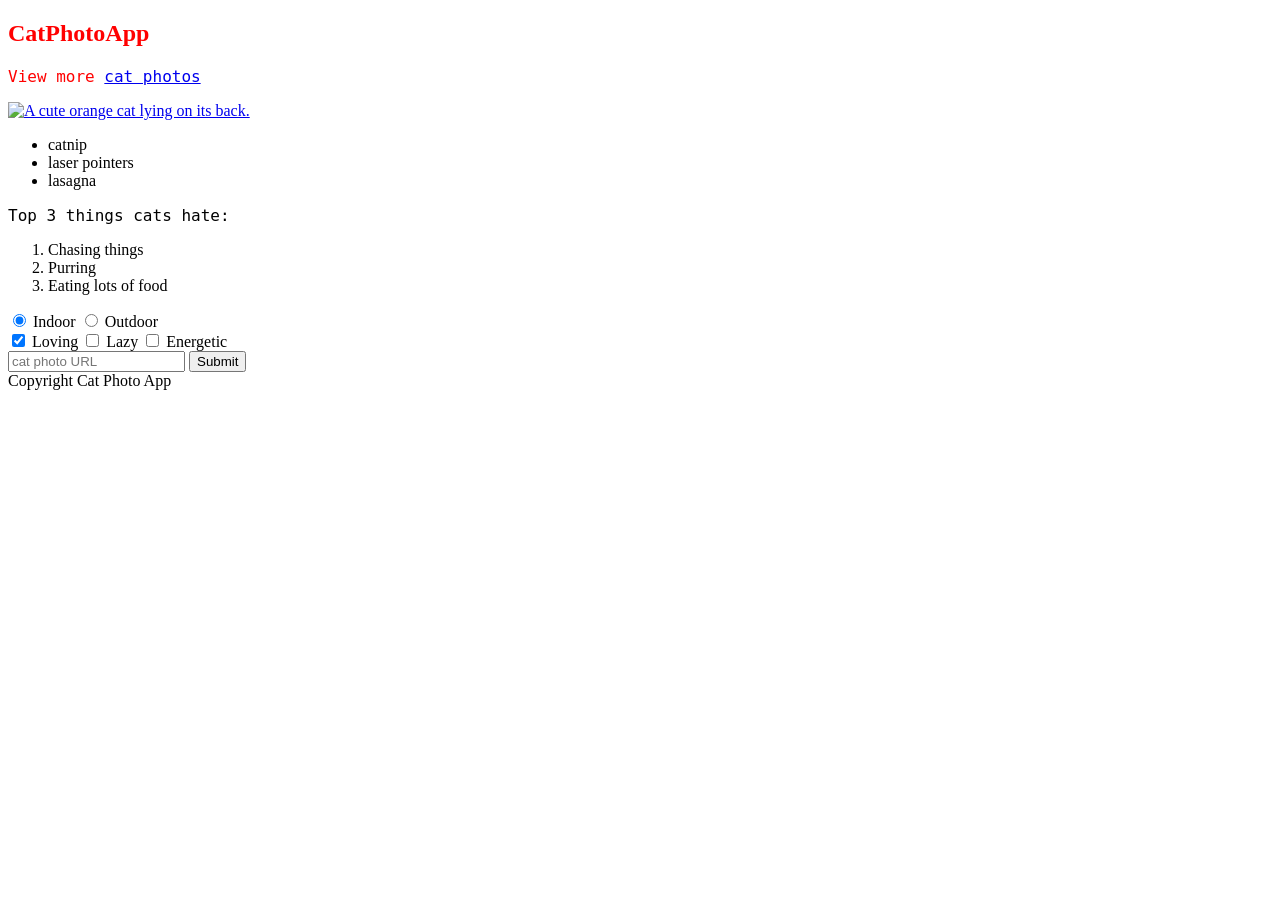
==== BasicCSS/index.html @ 70d55837 "add new steps" ====
<!DOCTYPE html>
<html lang="en">
<head>
    <meta charset="UTF-8">
    <meta name="viewport" content="width=device-width, initial-scale=1.0">
    <title>Document</title>
    <style>
        .red-text {
          color: red;
        }
        p {
            font-size: 16px;
            font-family: monospace;
        }
      </style>
</head>
<body>
    <h2 class="red-text">CatPhotoApp</h2>
    <main>
        <div>
            <p  class="red-text">View more <a href="#" target="_blank">cat photos</a></p>
            <a href="#">
                <img src="https://cdn.freecodecamp.org/curriculum/cat-photo-app/relaxing-cat.jpg" alt="A cute orange cat lying on its back.">
            </a>
            <ul>
                <li>catnip</li>
                <li>laser pointers</li>
                <li>lasagna</li>
            </ul>
            <p>Top 3 things cats hate:</p>
            <ol>
                <li>Chasing things</li>
                <li>Purring</li>
                <li>Eating lots of food</li>
            </ol>
        </div>
        <form action="https://www.freecatphotoapp.com/submit-cat-photo">
            <label for="indoor"><input id="indoor" type="radio" name="indoor-outdoor" value="indoor" checked> Indoor</label>
            <label for="outdoor"><input id="outdoor" type="radio" name="indoor-outdoor" value="outdoor"> Outdoor</label><br>
            <label for="loving"><input id="loving" type="checkbox" name="personality" value="loving" checked> Loving</label>
            <label for="lazy"><input id="lazy" type="checkbox" name="personality" value="lazy"> Lazy</label>
            <label for="energetic"><input id="energetic" type="checkbox" name="personality" value="energetic"> Energetic</label><br>
            <input type="text" placeholder="cat photo URL" required>
            <button type="submit">Submit</button>
        </form>    
    </main>
    <footer id="footer">Copyright Cat Photo App</footer>      
</body>
</html>
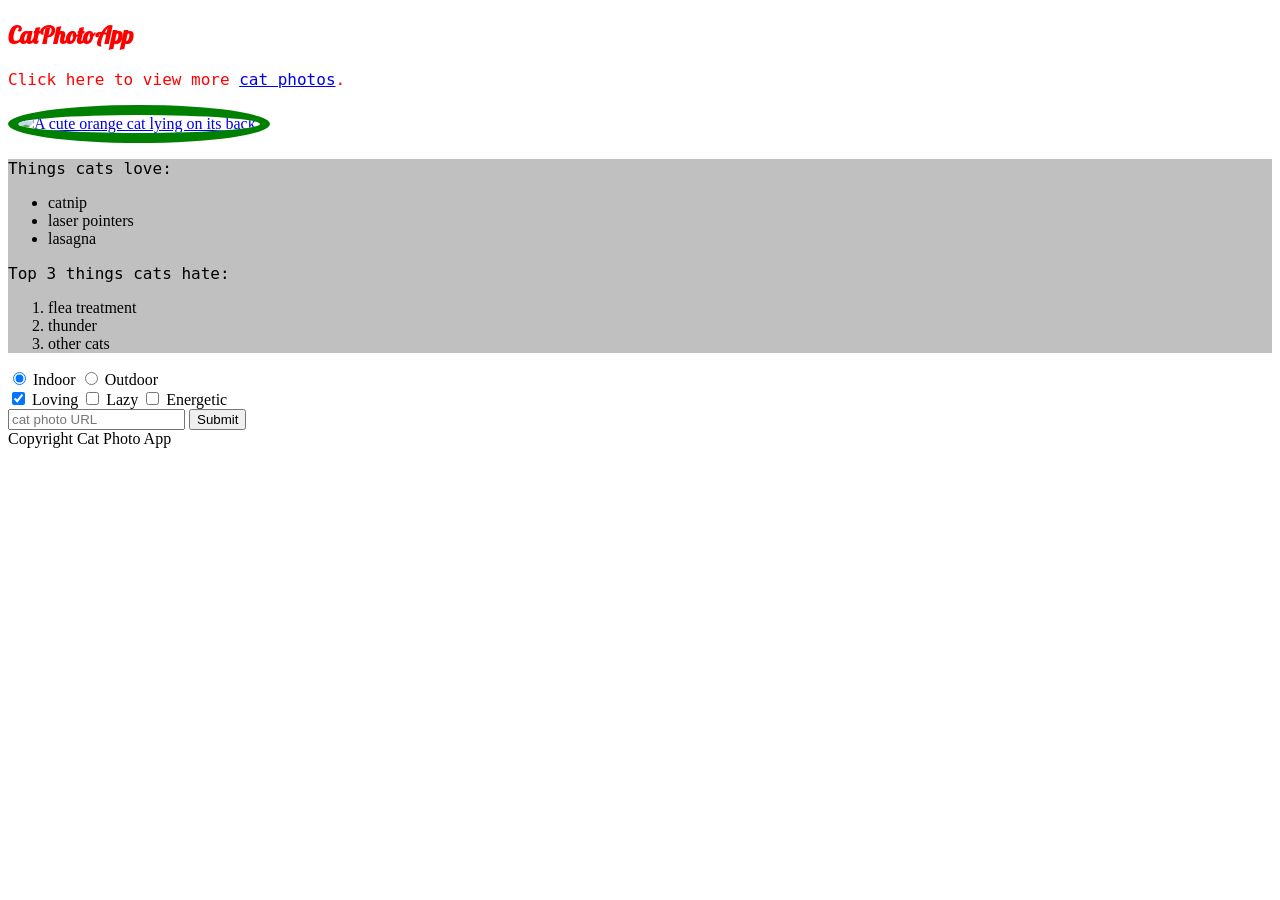
==== commit fc1d91de: "add new steps" ====
--- a/BasicCSS/index.html
+++ b/BasicCSS/index.html
@@ -4,46 +4,68 @@
     <meta charset="UTF-8">
     <meta name="viewport" content="width=device-width, initial-scale=1.0">
     <title>Document</title>
-    <style>
-        .red-text {
-          color: red;
-        }
-        p {
-            font-size: 16px;
-            font-family: monospace;
-        }
-      </style>
-</head>
-<body>
-    <h2 class="red-text">CatPhotoApp</h2>
-    <main>
-        <div>
-            <p  class="red-text">View more <a href="#" target="_blank">cat photos</a></p>
-            <a href="#">
-                <img src="https://cdn.freecodecamp.org/curriculum/cat-photo-app/relaxing-cat.jpg" alt="A cute orange cat lying on its back.">
-            </a>
-            <ul>
-                <li>catnip</li>
-                <li>laser pointers</li>
-                <li>lasagna</li>
-            </ul>
-            <p>Top 3 things cats hate:</p>
-            <ol>
-                <li>Chasing things</li>
-                <li>Purring</li>
-                <li>Eating lots of food</li>
-            </ol>
-        </div>
-        <form action="https://www.freecatphotoapp.com/submit-cat-photo">
-            <label for="indoor"><input id="indoor" type="radio" name="indoor-outdoor" value="indoor" checked> Indoor</label>
-            <label for="outdoor"><input id="outdoor" type="radio" name="indoor-outdoor" value="outdoor"> Outdoor</label><br>
-            <label for="loving"><input id="loving" type="checkbox" name="personality" value="loving" checked> Loving</label>
-            <label for="lazy"><input id="lazy" type="checkbox" name="personality" value="lazy"> Lazy</label>
-            <label for="energetic"><input id="energetic" type="checkbox" name="personality" value="energetic"> Energetic</label><br>
-            <input type="text" placeholder="cat photo URL" required>
-            <button type="submit">Submit</button>
-        </form>    
-    </main>
+    <link href="https://fonts.googleapis.com/css?family=Lobster" rel="stylesheet" type="text/css">
+<style>
+  .red-text {
+    color: red;
+  }
+
+  h2 {
+    font-family: Lobster, monospace;
+  }
+
+  p {
+    font-size: 16px;
+    font-family: monospace;
+  }
+
+  .thick-green-border {
+    border-color: green;
+    border-width: 10px;
+    border-style: solid;
+    border-radius: 50%;
+  }
+
+  .smaller-image {
+    width: 100px;
+  }
+
+  .silver-background {
+    background-color: silver;
+  }
+</style>
+
+<h2 class="red-text">CatPhotoApp</h2>
+<main>
+  <p class="red-text">Click here to view more <a href="#">cat photos</a>.</p>
+
+  <a href="#"><img class="smaller-image thick-green-border" src="https://cdn.freecodecamp.org/curriculum/cat-photo-app/relaxing-cat.jpg" alt="A cute orange cat lying on its back."></a>
+
+  <div class="silver-background">
+    <p>Things cats love:</p>
+    <ul>
+      <li>catnip</li>
+      <li>laser pointers</li>
+      <li>lasagna</li>
+    </ul>
+    <p>Top 3 things cats hate:</p>
+    <ol>
+      <li>flea treatment</li>
+      <li>thunder</li>
+      <li>other cats</li>
+    </ol>
+  </div>
+
+  <form action="https://freecatphotoapp.com/submit-cat-photo" id="cat-photo-form">
+    <label><input type="radio" name="indoor-outdoor" checked> Indoor</label>
+    <label><input type="radio" name="indoor-outdoor"> Outdoor</label><br>
+    <label><input type="checkbox" name="personality" checked> Loving</label>
+    <label><input type="checkbox" name="personality"> Lazy</label>
+    <label><input type="checkbox" name="personality"> Energetic</label><br>
+    <input type="text" placeholder="cat photo URL" required>
+    <button type="submit">Submit</button>
+  </form>
+</main>
     <footer id="footer">Copyright Cat Photo App</footer>      
 </body>
 </html>
